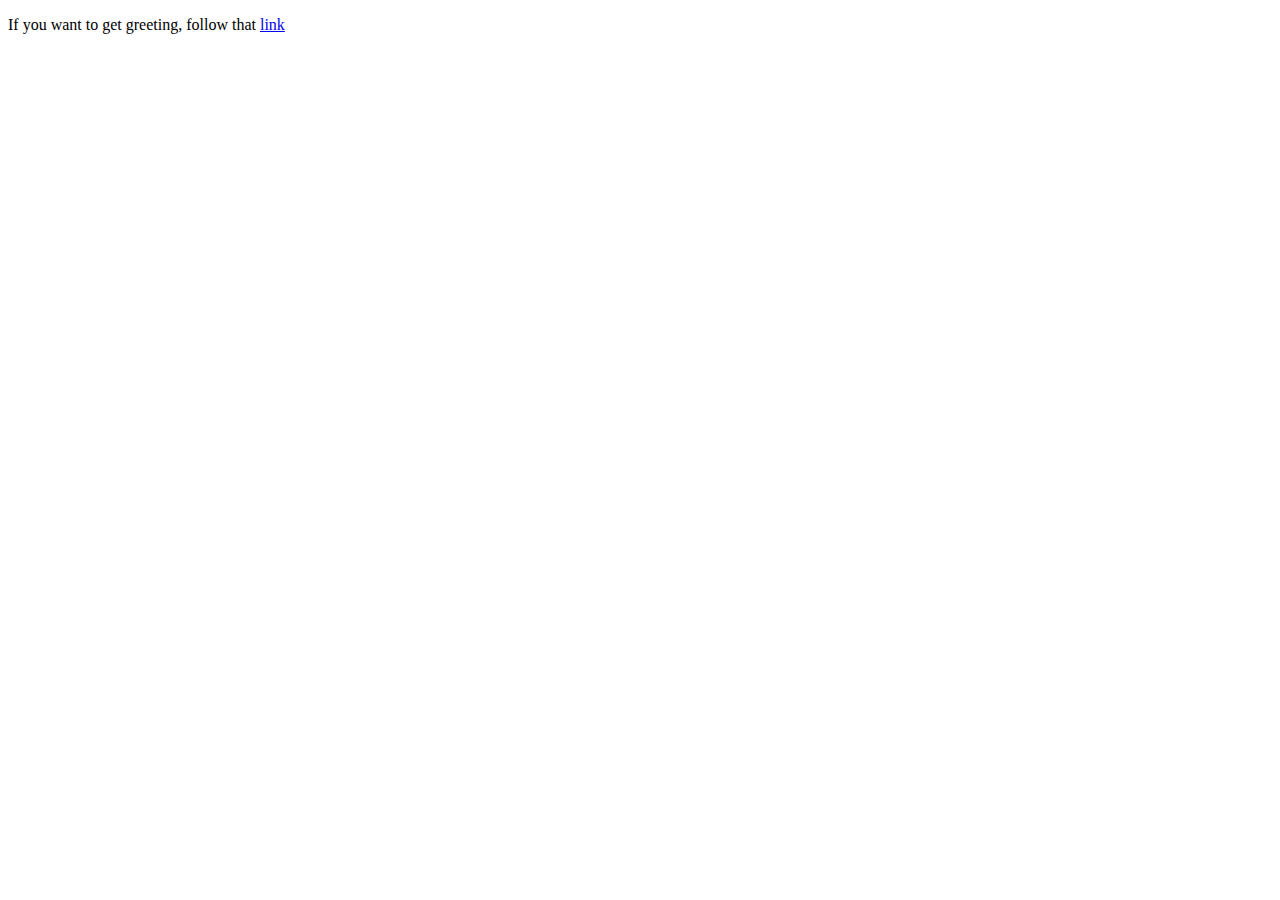
==== src/main/resources/static/index.html @ 25c561aa "Commit_1.1__Add_indexPageAndMainTemplate" ====
<!DOCTYPE html>
<html lang="en">
<head>
    <meta charset="UTF-8">
    <title>Webstore</title>
</head>
<body>
    <p>If you want to get greeting, follow that <a href="/greeting">link</a></p>
</body>
</html>
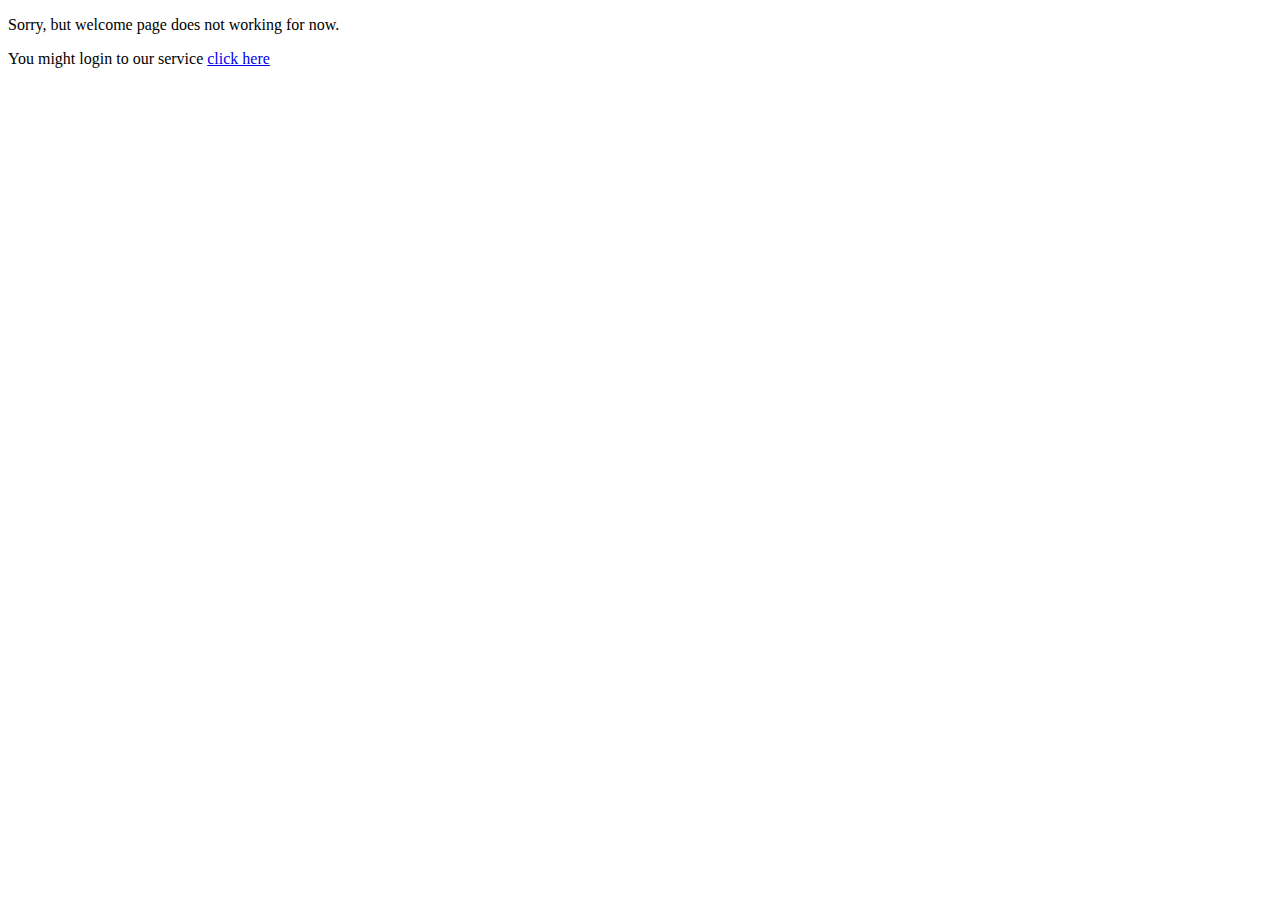
==== commit 7b855087: "Commit1.2__Add_loginPage" ====
--- a/src/main/resources/static/index.html
+++ b/src/main/resources/static/index.html
@@ -1,10 +1,11 @@
 <!DOCTYPE html>
-<html lang="en">
+<html lang="en" xmlns:th="http://www.thymeleaf.org">
 <head>
     <meta charset="UTF-8">
     <title>Webstore</title>
 </head>
 <body>
-    <p>If you want to get greeting, follow that <a href="/greeting">link</a></p>
+    <p>Sorry, but welcome page does not working for now.</p>
+    <p>You might login to our service <a href="/login">click here</a></p>
 </body>
 </html>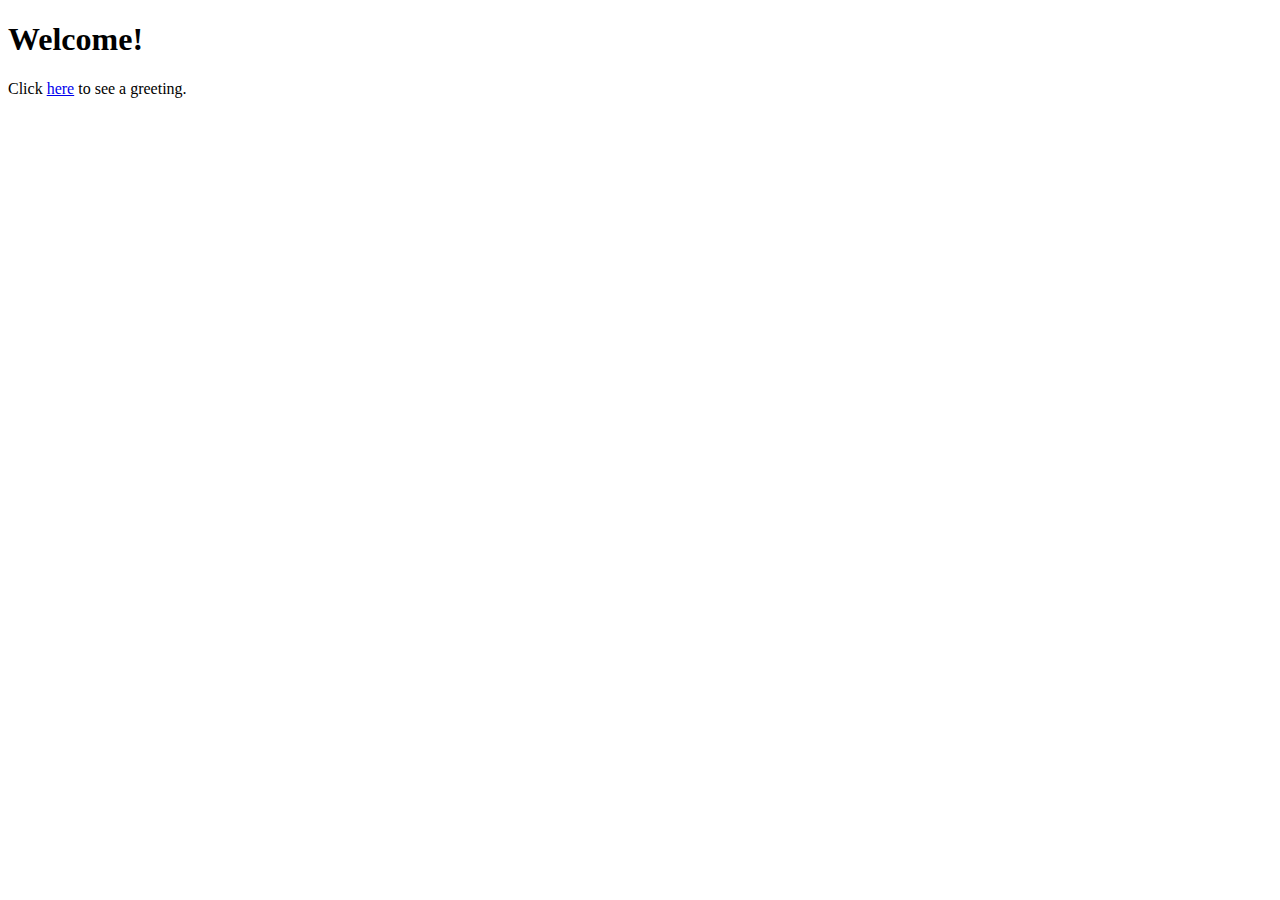
==== commit b4b5e0c7: "Commit1.3__Add_AuthorizationPageAndSpringSecurity" ====
--- a/src/main/resources/static/index.html
+++ b/src/main/resources/static/index.html
@@ -1,11 +1,12 @@
 <!DOCTYPE html>
-<html lang="en" xmlns:th="http://www.thymeleaf.org">
+<html lang="en"  xmlns="http://www.w3.org/1999/xhtml" xmlns:th="https://www.thymeleaf.org" xmlns:sec="https://www.thymeleaf.org/thymeleaf-extras-springsecurity3">
 <head>
     <meta charset="UTF-8">
     <title>Webstore</title>
 </head>
 <body>
-    <p>Sorry, but welcome page does not working for now.</p>
-    <p>You might login to our service <a href="/login">click here</a></p>
+    <h1>Welcome!</h1>
+
+    <p>Click <a href="/hello">here</a> to see a greeting.</p>
 </body>
 </html>